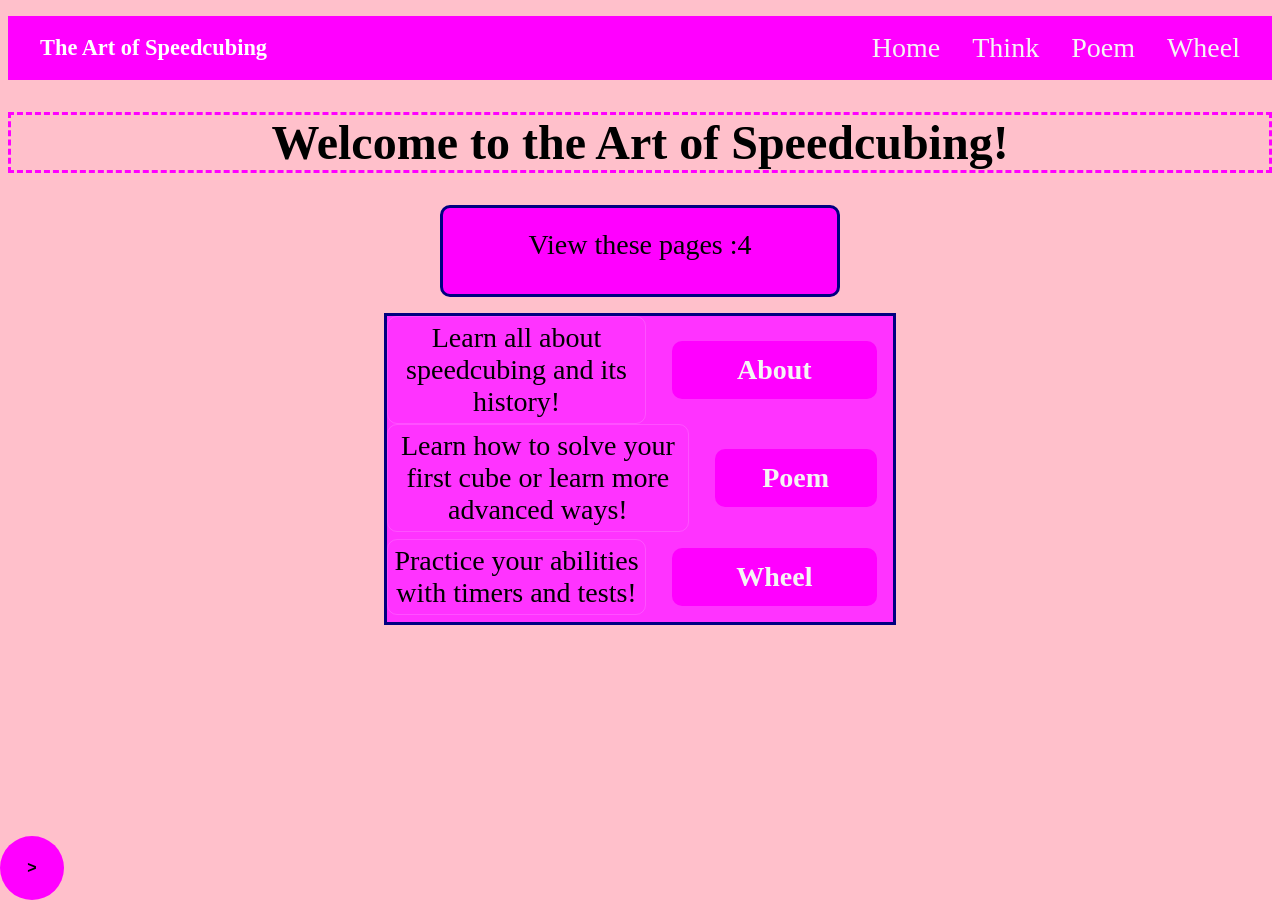
==== index.html @ 211cb211 "Update index.html" ====
<!DOCTYPE html>
<html lang="en">
<head>
    <meta charset="UTF-8">
    <meta name="viewport" content="width=device-width, initial-scale=1.0">
    <title>CMSCI 256 Final Project</title>
    <link rel="stylesheet" href="style.css">
</head>
<body>

<nav class="main-nav active">
    <div class="nav-left">
        <h3 class="nav-title">The Art of Speedcubing</h3>
    </div>
    <ul class="nav-links">
        <li><a href="index.html">Home</a></li>
        <li><a href="think.html">Think</a></li>
        <li><a href="poem.html">Poem</a></li>
        <li><a href="wheel.html">Wheel</a></li>
    </ul>
</nav>
    <div id="tocPanel">
        <strong>Sections</strong>
        <ul id="tocList"></ul>
    </div>
    <h1>Welcome to the Art of Speedcubing!</h1>
<div class="container2" id="container2" style="margin-top: 2rem">
    <p>View these pages :4</p></div>
    <div class="containers" id="containers">
        <div class="page-info">
            <p>Learn all about speedcubing and its history!</p>
            <a class="container1" id="container1" href="about.html">About</a>
        </div>
        <div class="page-info">
            <p>Learn how to solve your first cube or learn more advanced ways!</p>
            <a class="container1" id="container1" href="poem.html">Poem</a>
        </div>
        <div class="page-info">
            <p>Practice your abilities with timers and tests!</p>
            <a class="container1" id="container1" href="wheel.html">Wheel</a>
        </div>
    </div>
    <div class="bottom-menu">
        <button class="menu-toggle" id="menu-toggle" onclick="toggle()">></button>
        <div class="menu-items" id="menu-items">
            <button class="options" id="options" onclick="darkmode()">D</button>
            <button class="options" id="options" onclick="nav_toggle()">Nav</button>
        </div>
        <button class="options" id="scrollTopBtn" onclick="scrolltotop()">↑</button>
    </div>
    <iframe src="music.html" style="display:none;" id="musicFrame"></iframe>
    <script src="script.js"></script>
</body>
</html>
---- style.css ----
body {
    background-color: pink;
    text-align: center;
    font-size: 1.75rem;
    margin-top: 1rem;
}

a {
    text-decoration: none;
    color: black;
}

h1 {
    margin: auto;
    color: black;
    font-size: 3rem;
    margin-top: 2rem;
    border: medium dashed magenta;
}

h2 {
    text-align: center;
    color: black;
    font-size: 1.75rem;
    margin-bottom: 2rem;
    margin-top: 2rem;
}

h3 {
    text-align: center;
    color: whitesmoke;
    font-size: 1.5rem;
    margin-top: 1rem;
}

p {
    text-align: center;
    color: black;
    font-size: 1.75rem;
    margin-top: 1rem;
    margin-left: 5rem;
    margin-right: 5rem;
}

button {
    background-color: magenta;
    height: 2rem;
    width: 6rem;
    font-size: 1rem;
    border: medium solid blue;
    border-radius: 5px;
}

ul {
    list-style: none;
}

ol {
    list-style: none;
}

.main-nav.active {
    display: flex;
    justify-content: space-between;
    align-items: center;
    background-color: magenta;
    padding: 1rem 2rem;
}

.nav-title {
    margin: 0;
    color: white;
    font-size: 1.4rem;
    font-weight: 600;
}

.nav-links {
    list-style: none;
    display: flex;
    gap: 2rem;
    margin: 0;
    padding: 0;
}

.nav-links li a {
    text-decoration: none;
    color: whitesmoke;
    font-weight: 500;
    transition: color 0.3s ease;
}

.nav-links li a:hover {
    color: peachpuff;
}

#containers {
    width: 40%;
    height: 40%;
    position: relative;
    display: block;
    justify-content: center;
    margin: auto;
    margin-top: 1rem;
    border: medium solid navy;
    background-color: magenta;

}
#container1 {
    width: 80%;
    display: flex;
    background-color: magenta;
    padding: 1px;
    border-style: solid;
    border: medium;
    border-color: navy;
    border-radius: 10px;
    text-decoration: none;
    color: whitesmoke;
    line-height: 3.5rem;
    justify-content: center;
    font-size: 1.75rem;
    font-weight: bold;
    margin: 1rem;
}

#container:hover {
    color: peachpuff;
}

#container2 {
    display: inline-block;
    background-color: magenta;
    padding: 5px;
    border: medium solid navy;
    border-radius: 10px;

}


.page-info {

    display: flex;
    align-items: center;
    gap: 10px;
    background-color: rgba(255, 255, 255, 0.20);
}

.page-info p {
    margin: 0;
    padding: 5px;
    border: 1px solid rgba(255, 255, 255, 0.15);
    border-radius: 10px;
    
}

.page-info a {
    border: medium solid navy;
}

.menu-toggle {
    background-color: magenta;
    color: black;
    border: none;
    cursor: pointer;
    bottom: 0;
    left: 0;
    border-radius: 100%;
    height: 4em;
    width: 4em;
    position: fixed;
    font-weight: bold;
}

.options {
    background-color: magenta;
    color: black;
    border: none;
    cursor: pointer;
    border-radius: 100%;
    height: 4em;
    width: 4em;
    font-weight: bold;
}

body.dark-mode {
    background-color: #121212;
    color: white;
}

body.dark-mode .main-nav {
    background-color: #333;
}

body.dark-mode .menu-toggle {
    background-color: #333;
    color: white;
}

body.dark-mode .options {
    background-color: #333;
    color: white;
}

body.dark-mode #container {
    background-color: #333;
    color: white;
}

body.dark-mode #container2 {
    background-color: #333;
    border-color: white;
}

body.dark-mode #containers {
    border-color: white;
    background-color: #333;
}


body.dark-mode h1 {
    margin: auto;
    color: magenta;
    font-size: 3rem;
    margin-top: 2rem;
    border: medium dashed whitesmoke;
}

body.dark-mode h2 {
    text-align: center;
    color: magenta;
    font-size: 1.75rem;
    margin-bottom: 2rem;
    margin-top: 2rem;
}

body.dark-mode h3 {
    text-align: center;
    color: magenta;
    font-size: 1.5rem;
    margin-top: 1rem;
}

body.dark-mode p {
    text-align: center;
    color: magenta;
    font-size: 1.75rem;
    margin-top: 1rem;
    margin-left: 5rem;
    margin-right: 5rem;
}

body.dark-mode a {
    text-decoration: none;
    color: magenta;
}

body.dark-mode #tocPanel {
    background-color: #333;
    color: magenta;
    border-color: whitesmoke;
}

.main-nav {
    display: none;
}


.bottom-menu {
    position: fixed;
    bottom: 10px;
    left: 10px;
    display: flex;
    bottom: 0;
    gap: 10px;
}

.menu-items {
    display: flex;
    gap: 10px;
    opacity: 0;
    transform: translateX(-20px);
    pointer-events: none;

    transition: all 0.3s ease;
}

.menu-items.active {
    opacity: 1;
    transform: translateX(0);
    pointer-events: auto;
}

.menu-items button {
    transform: translateX(-10px);
    opacity: 0;
    transition: all 0.3s ease;
}

.menu-items.active button:nth-child(1) {
    transform: translateX(3rem);
    opacity: 1;
    transition-delay: 0.05s;
}
.menu-items.active button:nth-child(2) {
    transform: translateX(2.75rem);
    opacity: 1;
    transition-delay: 0.1s;
}

.user{
    padding: 0.5rem;
    border: 1px solid magenta;
    border-radius: 5px;
    background-color: magenta;
    align-content: center;
    font-size: 2rem;
    justify-content: center;
    margin: auto;
    display: block;

}
.pass{
    padding: 0.5rem;
    border: 1px solid magenta;
    border-radius: 5px;
    background-color: magenta;
    align-content: center;
    font-size: 2rem;
    justify-content: center;
    margin: auto;
    display: block;

}
.LButt{
    font-size: 2rem;
    align-content: center;
    justify-content: center;
    margin: auto;
    display: block;

}
.login{
    margin: auto;
    font-size: 2rem;
    display: block;
    text-align: center;
    margin-top: 15%;
}
.register{
    margin: auto;
    font-size: 2rem;
    display: block;
    text-align: center;
    margin-top: 15%;
}

#loginout {
    font-size: 1.75rem;
    color: magenta;
    right: 0;
}

#scrollTopBtn {
    position: fixed;
    bottom: 20px;
    right: 20px;
    background-color: magenta;
    color: black;
    border: none;
    cursor: pointer;
    border-radius: 100%;
    height: 4em;
    width: 4em;
    font-weight: bold;
    opacity: 0;
    pointer-events: none;
    transition: opacity 0.3s ease;
}

#scrollTopBtn.show {
    opacity: 1;
    pointer-events: auto;
}

#tocPanel {
    position: fixed;
    top: 80px;
    left: 20px;
    background: magenta;
    color: black;
    border-radius: 8px;
    display: inline-block;
    background-color: magenta;
    padding: 5px;
    border: medium solid navy;
    border-radius: 10px;
    opacity: 0;
    pointer-events: none;
    transition: opacity 0.3s ease;
}

#tocPanel.show {
    opacity: 1;
    pointer-events: auto;
}

#tocList {
    list-style: none;
    padding: 0;
    margin: 0;
}

#tocList li {
    margin-bottom: 8px;
    cursor: pointer;
    font-size: 0.9rem;
}

#tocList li:hover {
    text-decoration: underline;
}

.stats {
    list-style: none;
    padding: 0;
    margin: 0;
    display: flex;
    gap: 2rem;
    justify-content: center;
}

.solves {
    list-style: none;
    padding: 0;
    margin: 0;
    display: flex;
    flex-direction: column;
    gap: 0.5rem;
    align-items: center;
}

.modal {
    display: none;
    position: fixed;
    z-index: 999;
    left: 0;
    top: 0;
    width: 100%;
    height: 100%;
    background: rgba(0,0,0,0.6);
    justify-content: center;
    align-items: center;
}

.modal-content {
    background: pink;
    padding: 20px 30px;
    border-radius: 10px;
    text-align: center;
    animation: fadeIn 0.3s ease;
    text-color: black;
}

.close {
    float: right;
    font-size: 24px;
    cursor: pointer;
}

@keyframes fadeIn {
    from { opacity: 0; transform: scale(0.9); }
    to   { opacity: 1; transform: scale(1); }
}

tipBox {
    width: 300px;
    padding: 15px;
    border: medium solid blue;
    border-radius: 10px;
    font-size: 1.2rem;
    text-align: center;
    margin-bottom: 10px;
}
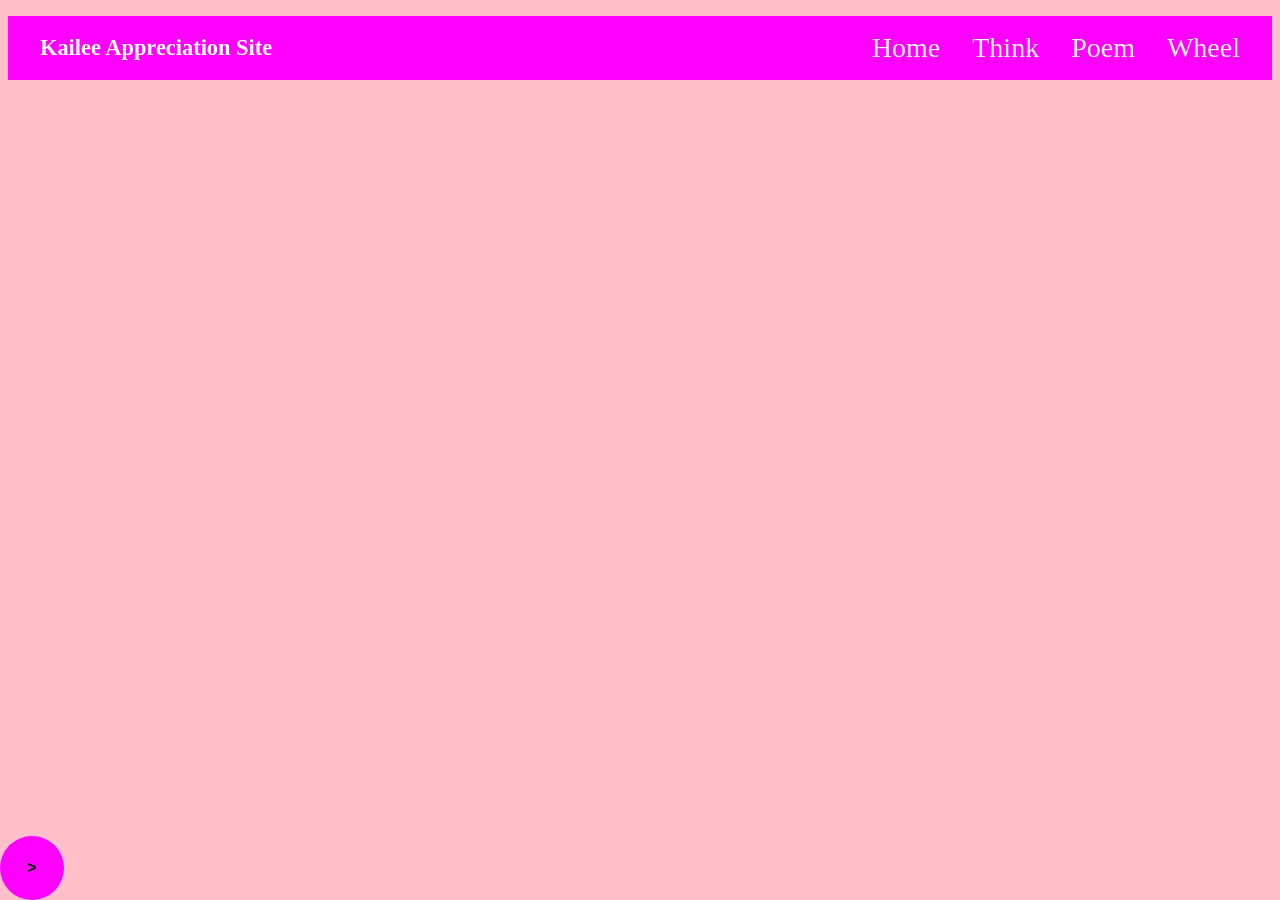
==== commit b0932763: "Update index.html" ====
--- a/index.html
+++ b/index.html
@@ -3,43 +3,72 @@
 <head>
     <meta charset="UTF-8">
     <meta name="viewport" content="width=device-width, initial-scale=1.0">
-    <title>CMSCI 256 Final Project</title>
+    <title>Kailee Appreciation Site</title>
     <link rel="stylesheet" href="style.css">
 </head>
 <body>
-
 <nav class="main-nav active">
     <div class="nav-left">
-        <h3 class="nav-title">The Art of Speedcubing</h3>
+        <h3 class="nav-title">Kailee Appreciation Site</h3>
     </div>
     <ul class="nav-links">
-        <li><a href="index.html">Home</a></li>
-        <li><a href="think.html">Think</a></li>
-        <li><a href="poem.html">Poem</a></li>
-        <li><a href="wheel.html">Wheel</a></li>
+        <li><a href="#home">Home</a></li>
+        <li><a href="#think">Think</a></li>
+        <li><a href="#poem">Poem</a></li>
+        <li><a href="#wheel">Wheel</a></li>
     </ul>
 </nav>
     <div id="tocPanel">
         <strong>Sections</strong>
         <ul id="tocList"></ul>
     </div>
-    <h1>Welcome to the Art of Speedcubing!</h1>
-<div class="container2" id="container2" style="margin-top: 2rem">
-    <p>View these pages :4</p></div>
+    <div id="home" class="page"> 
+    <h1>Kailee Appreciation Site</h1>
+    <div class="container2" id="container2" style="margin-top: 2rem">
+        <p>View these pages :4</p></div>
     <div class="containers" id="containers">
         <div class="page-info">
-            <p>Learn all about speedcubing and its history!</p>
-            <a class="container1" id="container1" href="about.html">About</a>
+            <p>Wonder how often I think about you?</p>
+            <a class="container1" id="container1" href="#think">Think</a>
         </div>
         <div class="page-info">
-            <p>Learn how to solve your first cube or learn more advanced ways!</p>
-            <a class="container1" id="container1" href="poem.html">Poem</a>
+            <p>Kinda Corny</p>
+            <a class="container1" id="container1" href="#poem">Poem</a>
         </div>
         <div class="page-info">
-            <p>Practice your abilities with timers and tests!</p>
-            <a class="container1" id="container1" href="wheel.html">Wheel</a>
+            <p>Try your luck</p>
+            <a class="container1" id="container1" href="#wheel">Wheel</a>
         </div>
     </div>
+    </div>
+    <div id="think" class="page">     <h1>How many times have I thought about you</h1>
+    <div class="container2" id="container2" style="margin-top: 2rem">
+        <div id="counterDisplay" style="font-size: 2rem; font-weight: bold;">8</div>
+    </div>
+    <div id="tipBox">Loading tips...</div>
+
+        <div style="display: flex; gap: 10px; justify-content: center;">
+            <button id="prevTip">◀</button>
+            <button id="nextTip">▶</button>
+        </div>
+    </div>
+
+    
+    <div id="poem" class="page">...</div>
+
+    
+    <div id="wheel" class="page"> <h1>Hottest Woman Alive</h1>
+    <div id="display" style="font-size: 2rem; font-weight: bold;"></div>
+        <button onclick="spin()">Spin</button>
+    <div id="resultModal" class="modal">
+    <div class="modal-content">
+        <span class="close" onclick="closeModal()">&times;</span>
+        <h2 id="modalTitle"></h2>
+        <p id="modalMessage"></p>
+    </div>
+    </div>
+    </div>
+    
     <div class="bottom-menu">
         <button class="menu-toggle" id="menu-toggle" onclick="toggle()">></button>
         <div class="menu-items" id="menu-items">
@@ -48,6 +77,7 @@
         </div>
         <button class="options" id="scrollTopBtn" onclick="scrolltotop()">↑</button>
     </div>
+    <audio id="bgMusic" src="Symphony.mp3" loop></audio>
     <iframe src="music.html" style="display:none;" id="musicFrame"></iframe>
     <script src="script.js"></script>
 </body>
--- a/style.css
+++ b/style.css
@@ -3,6 +3,10 @@
     text-align: center;
     font-size: 1.75rem;
     margin-top: 1rem;
+}
+
+.page {
+    display: none;
 }
 
 a {
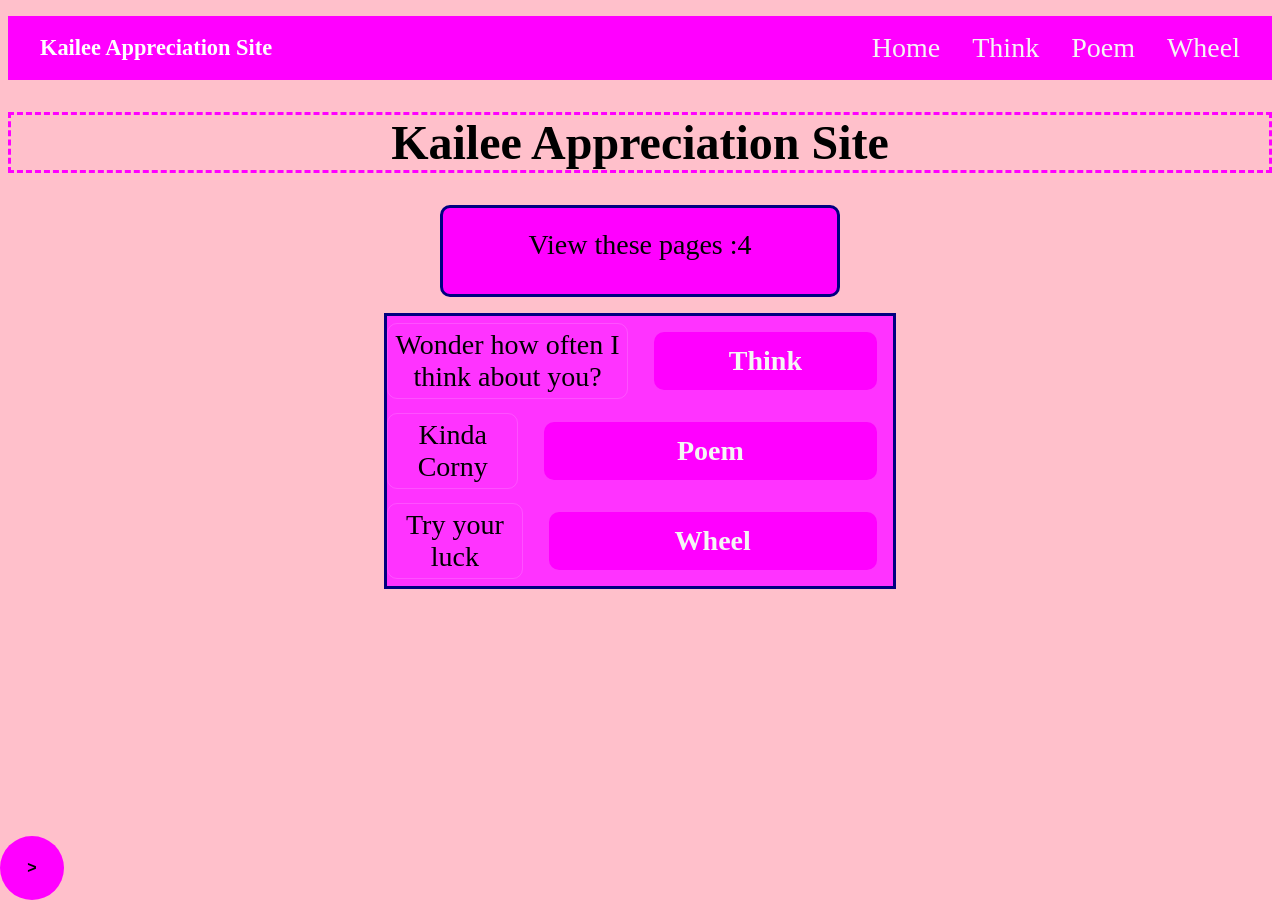
==== commit f80dd33a: "Update index.html" ====
--- a/index.html
+++ b/index.html
@@ -54,7 +54,27 @@
     </div>
 
     
-    <div id="poem" class="page">...</div>
+    <div id="poem" class="page">
+        <p>Do you like flowers?</p>
+        <p>I certainly do</p>
+        <p>At least since I've laid eyes on you</p>
+        <br>
+        <p>The beauty of a rose</p>
+        <p>Could never compare</p>
+        <p>What lie under thy clothes</p>
+        <br>
+        <p>Caught up in thine eyes</p>
+        <p>More captivating than a camellia so rare</p>
+        <p>None other could give me such a rise</p>
+        <br>
+        <p>The thoughts no other woman could occupy</p>
+        <p>U and I my favorite letters</p>
+        <p>A hydrangea a marigold a daisy</p>
+        <br>
+        <p>A sunflower</p>
+        <p>That reminds me of you the most</p>
+        <p>So that is my favorite flower</p>
+    </div>
 
     
     <div id="wheel" class="page"> <h1>Hottest Woman Alive</h1>
--- a/style.css
+++ b/style.css
@@ -485,3 +485,107 @@
     text-align: center;
     margin-bottom: 10px;
 }
+
+/* --- Mobile Phones (up to ~480px) --- */
+@media (max-width: 480px) {
+
+    body {
+        font-size: 1.2rem;
+        margin-top: 0.5rem;
+    }
+
+    h1 {
+        font-size: 2rem;
+        margin-top: 1rem;
+    }
+
+    h2 {
+        font-size: 1.3rem;
+        margin-top: 1rem;
+        margin-bottom: 1rem;
+    }
+
+    p {
+        font-size: 1.2rem;
+        margin-left: 1rem;
+        margin-right: 1rem;
+    }
+
+    #containers {
+        width: 90%;
+        height: auto;
+    }
+
+    #container1 {
+        width: 90%;
+        font-size: 1.3rem;
+        line-height: 2.5rem;
+        margin: 0.5rem auto;
+    }
+
+    button,
+    .menu-toggle,
+    .options,
+    #scrollTopBtn {
+        width: 3.2rem;
+        height: 3.2rem;
+        font-size: 0.9rem;
+    }
+
+    .main-nav.active {
+        flex-direction: column;
+        gap: 1rem;
+        padding: 1rem;
+    }
+
+    .nav-links {
+        flex-direction: column;
+        gap: 1rem;
+    }
+
+    .user,
+    .pass,
+    .LButt {
+        font-size: 1.3rem;
+        width: 80%;
+    }
+
+    .login,
+    .register {
+        margin-top: 25%;
+        font-size: 1.5rem;
+    }
+
+    #tocPanel {
+        left: 10px;
+        top: 60px;
+        padding: 5px;
+    }
+}
+
+/* --- Tablets (481px–768px) --- */
+@media (max-width: 768px) {
+
+    h1 {
+        font-size: 2.5rem;
+    }
+
+    p {
+        font-size: 1.4rem;
+        margin-left: 2rem;
+        margin-right: 2rem;
+    }
+
+    #containers {
+        width: 70%;
+    }
+
+    #container1 {
+        width: 85%;
+        font-size: 1.5rem;
+    }
+
+    .nav-links {
+        gap: 1rem;
+    }
+}
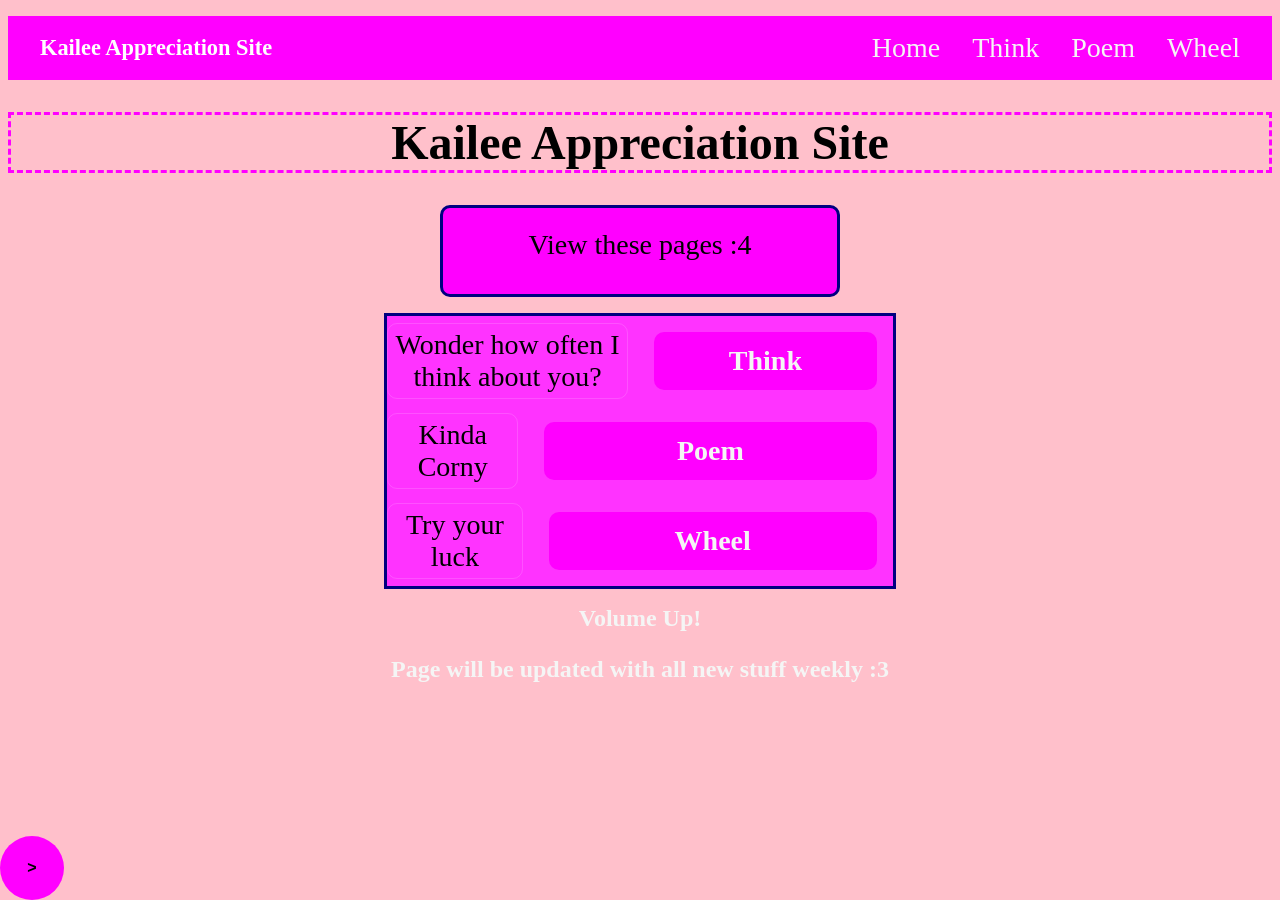
==== commit 73856613: "Update index.html" ====
--- a/index.html
+++ b/index.html
@@ -40,6 +40,8 @@
             <a class="container1" id="container1" href="#wheel">Wheel</a>
         </div>
     </div>
+        <h3>Volume Up!</h3>
+        <h3>Page will be updated with all new stuff weekly :3</h3>
     </div>
     <div id="think" class="page">     <h1>How many times have I thought about you</h1>
     <div class="container2" id="container2" style="margin-top: 2rem">
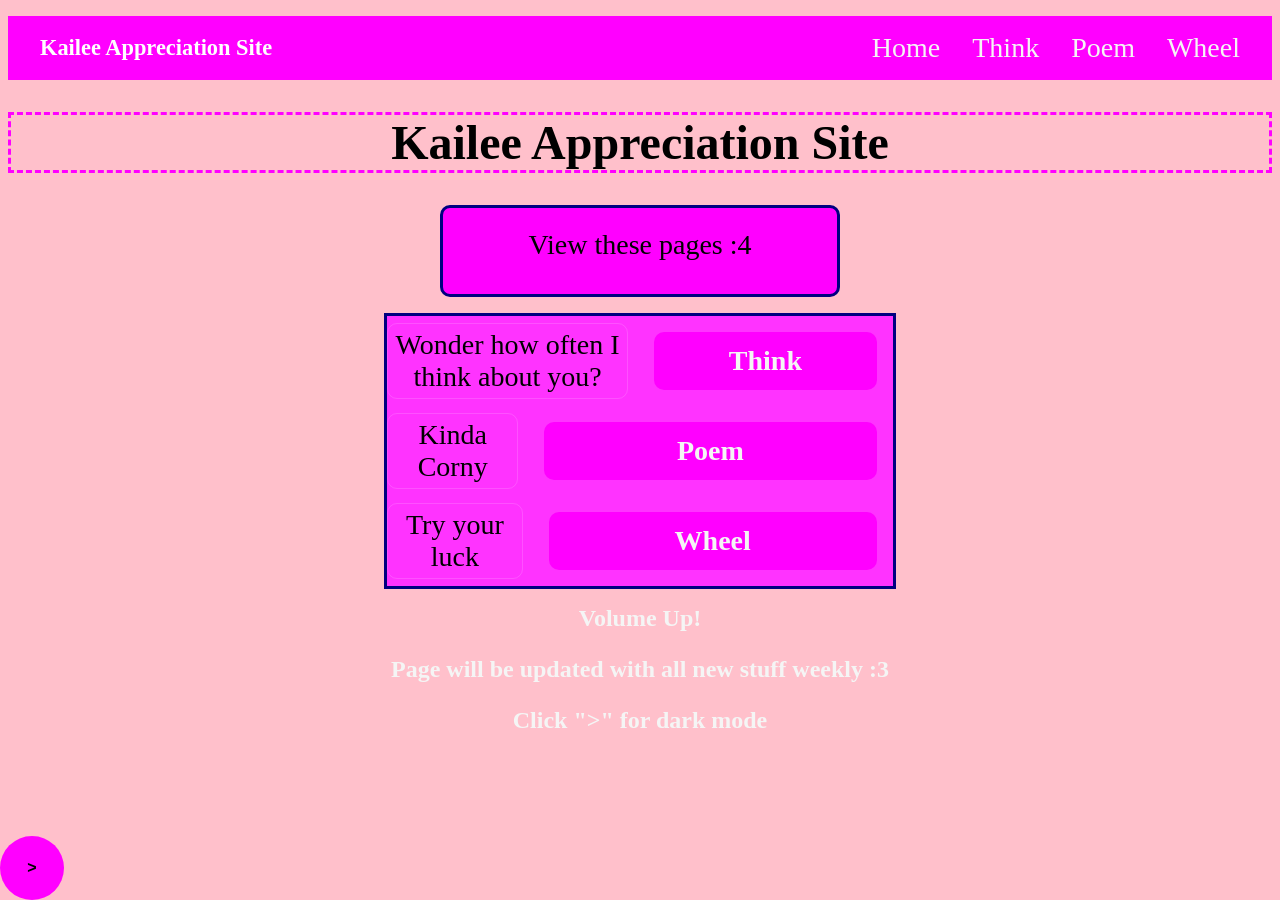
==== commit 9ca48752: "Update index.html" ====
--- a/index.html
+++ b/index.html
@@ -42,6 +42,7 @@
     </div>
         <h3>Volume Up!</h3>
         <h3>Page will be updated with all new stuff weekly :3</h3>
+        <h3>Click ">" for dark mode</h3>
     </div>
     <div id="think" class="page">     <h1>How many times have I thought about you</h1>
     <div class="container2" id="container2" style="margin-top: 2rem">
@@ -57,6 +58,9 @@
 
     
     <div id="poem" class="page">
+        <h1>Poems</h1>
+        <h2 class="container2" id="container2">Flowers</h2>
+        <br>
         <p>Do you like flowers?</p>
         <p>I certainly do</p>
         <p>At least since I've laid eyes on you</p>
--- a/style.css
+++ b/style.css
@@ -222,35 +222,23 @@
 
 
 body.dark-mode h1 {
-    margin: auto;
-    color: magenta;
-    font-size: 3rem;
-    margin-top: 2rem;
+    color: magenta;
     border: medium dashed whitesmoke;
 }
 
 body.dark-mode h2 {
     text-align: center;
     color: magenta;
-    font-size: 1.75rem;
-    margin-bottom: 2rem;
-    margin-top: 2rem;
 }
 
 body.dark-mode h3 {
     text-align: center;
     color: magenta;
-    font-size: 1.5rem;
-    margin-top: 1rem;
 }
 
 body.dark-mode p {
     text-align: center;
     color: magenta;
-    font-size: 1.75rem;
-    margin-top: 1rem;
-    margin-left: 5rem;
-    margin-right: 5rem;
 }
 
 body.dark-mode a {
@@ -282,7 +270,6 @@
     display: flex;
     gap: 10px;
     opacity: 0;
-    transform: translateX(-20px);
     pointer-events: none;
 
     transition: all 0.3s ease;
@@ -290,7 +277,6 @@
 
 .menu-items.active {
     opacity: 1;
-    transform: translateX(0);
     pointer-events: auto;
 }
 
@@ -301,12 +287,12 @@
 }
 
 .menu-items.active button:nth-child(1) {
-    transform: translateX(3rem);
+    transform: translateX(4rem);
     opacity: 1;
     transition-delay: 0.05s;
 }
 .menu-items.active button:nth-child(2) {
-    transform: translateX(2.75rem);
+    transform: translateX(4rem);
     opacity: 1;
     transition-delay: 0.1s;
 }
